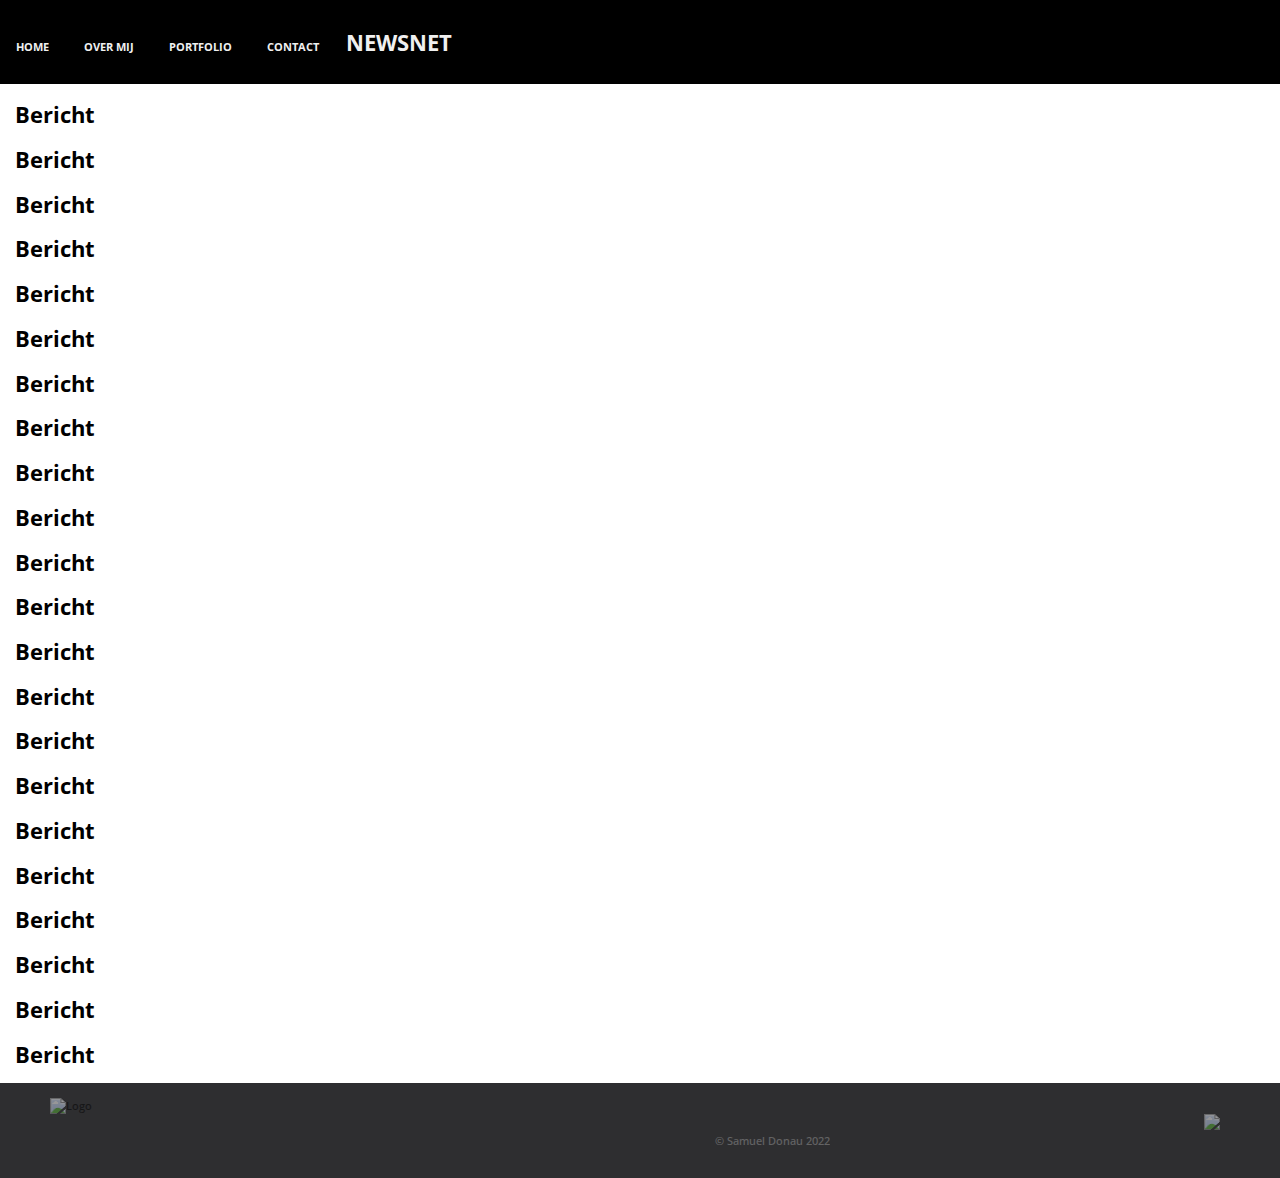
==== contact.html @ da1c3e0a "ssdf" ====
<!DOCTYPE html>
<html lang="nl" dir="ltr">
  <head>
    <link rel="icon" type="image/png" href="favicon.png.ico">
    <link rel="stylesheet" href="style.css">
    <link rel="preconnect" href="https://fonts.googleapis.com">
    <link rel="preconnect" href="https://fonts.gstatic.com" crossorigin>
    <link href="https://fonts.googleapis.com/css2?family=Open+Sans:weight@700&display=swap" rel="stylesheet">
    <script type="text/javascript" src='script.js'></script>
    <title>Samuel Donau - Home</title>
  </head>
  <body>
    <div class="wrapper">
      <header></header>
      <nav>
        <ul class="nav-menu">
          <li class="nav-menu-item"><a href="index.html">Home</a></li>
          <li class="nav-menu-item" onclick="wip()"><a href="#">Over mij</a></li>
          <li class="nav-menu-item"><a href="#">Portfolio</a>
          <ul class="nav-submenu">
            <li class="nav-submenu-item" onclick="wip()"><a href="#">Level 1</a></li>
            <li class="nav-submenu-item" onclick="wip()"><a href="#">Level 2</a></li>
            <li class="nav-submenu-item" onclick="wip()"><a href="#">Level 3</a></li>
            <li class="nav-submenu-item" onclick="wip()"><a href="#">Level 4</a></li>
            <li class="nav-submenu-item" onclick="wip()"><a href="#">Level 5</a></li>
          </ul>
          </li>
          <li class="nav-menu-item" onclick="wip()"><a href="#">Contact</a></li>
          <li class="nav-menu-item" id="banner"><h1>NewsNet</h1></li>
        </ul>
      </nav>
      <div class="wrapper2">
        <section>
          <h1>Bericht</h1>
          <h1>Bericht</h1>
          <h1>Bericht</h1>
          <h1>Bericht</h1>
          <h1>Bericht</h1>
          <h1>Bericht</h1>
          <h1>Bericht</h1>
          <h1>Bericht</h1>
          <h1>Bericht</h1>
          <h1>Bericht</h1>
          <h1>Bericht</h1>
          <h1>Bericht</h1>
          <h1>Bericht</h1>
          <h1>Bericht</h1>
          <h1>Bericht</h1>
          <h1>Bericht</h1>
          <h1>Bericht</h1>
          <h1>Bericht</h1>
          <h1>Bericht</h1>
          <h1>Bericht</h1>
          <h1>Bericht</h1>
          <h1>Bericht</h1>
        </section>
        <footer>
          <img src="menulogo2.png" alt="Logo" class="footerimg2">
          <p id="footerp">© Samuel Donau 2022</p>
          <img src="Jimdo.png" class="footerimg">
        </footer>
      </div>
    </div>
  </body>
</html>
---- style.css ----
html {
  box-sizing: border-box;
  background-image: url("background.png");
  background-size: 100% 95%;
  background-repeat: no-repeat;
  background-attachment: fixed;
  background-position: bottom;
  font-family: "Open Sans", sans-serif;
  font-size: 11px;
  min-height: 100%;
  -ms-overflow-style: none;  /* IE and Edge */
  scrollbar-width: none;  /* Firefox */
}

html::-webkit-scrollbar {
  display: none;
}

.wrapper{
  margin: 0 auto 0 auto;
  display: flex;
  flex-direction: column;
  min-height: 100vh;
}

a, a:visited, a:hover, a:active {
  color: inherit;
  text-decoration: none;
}

#drho{
  float: right;
  height: 55px;
  width: 300px;
}

#menulogo{
  float: right;
  display: block;
  padding: 0 16px;
  cursor: pointer;display: inline-block;
  position: relative;
  background-color: rgba(0, 0, 0, 1);
  width: 25%;
  height: 2%;
}

article, section, h1, h2, h3{
  padding-left: 7.5px;
}

body {
  margin: 0px;
}

footer {
  position: relative;
  bottom: 0;
  background-color: rgb(46, 46, 48, 1);
  padding: 1.5% 0 1.5% 0;
  width: 100%;
  margin-top: auto;
  font-weight: 500;
}

.footerimg {
  float: right;
  margin-right: 60px;
  margin-top: -45px;
  opacity: 0.5
}

.footerimg2 {
  float: left;
  margin-left: 50px;
  margin-right: 0px;
  margin-top: -5px;
  padding-top: -20px;
  opacity: 0.5;
  height: 75px;
  width: 300px;
}

footer p{
  color: white;
  opacity: 0.25;
  margin-top: 30px;
  margin-left: 715px;
}

#footerp{

}
#banner{
  align-self: right;
}

nav {
  z-index: 5;
  position: -webkit-sticky;
  position: sticky;
  float: inherit;
  top: 0;
  overflow: hidden;
  width: 100%;
  margin: 0 auto;
  background: #1e8449;
  color: #f0f0f0;
  background-color: rgba(0, 0, 0, 1);
  padding: 0px;
}

nav ul {
  list-style: none;
  padding-left: 0;
  margin-top: 0;
  margin-bottom: 0;
}

nav a {
  display: block;
  padding: 0 16px;
  line-height: inherit;
  cursor: pointer;
}
.nav-menu {
  line-height: 55px;
  font-weight: 700;
  text-transform: uppercase;
}
.nav-menu-item {
  display: inline-block;
  position: relative;
  background-color: rgba(0, 0, 0, 1);
}
.nav-menu-item:hover {
  background-color: rgba(150, 150, 150, 1);
}
.nav-menu-item:hover .nav-submenu {
  background-color: rgba(150, 150, 150, 1);
  display: inline;
}
.nav-submenu {
  font-weight: 300;
  text-transform: none;
  position: fixed;
  overflow: none;
  width: 220px;
  background-color:rgba(0, 0, 0, 1);
  display: none;
  top: 55px
}

.nav-submenu-item {
  background: rgba(0, 0, 0, 1);
  font-weight: 500;
}

.nav-submenu-item:hover {
  background: rgba(150, 150, 150, 1);
}
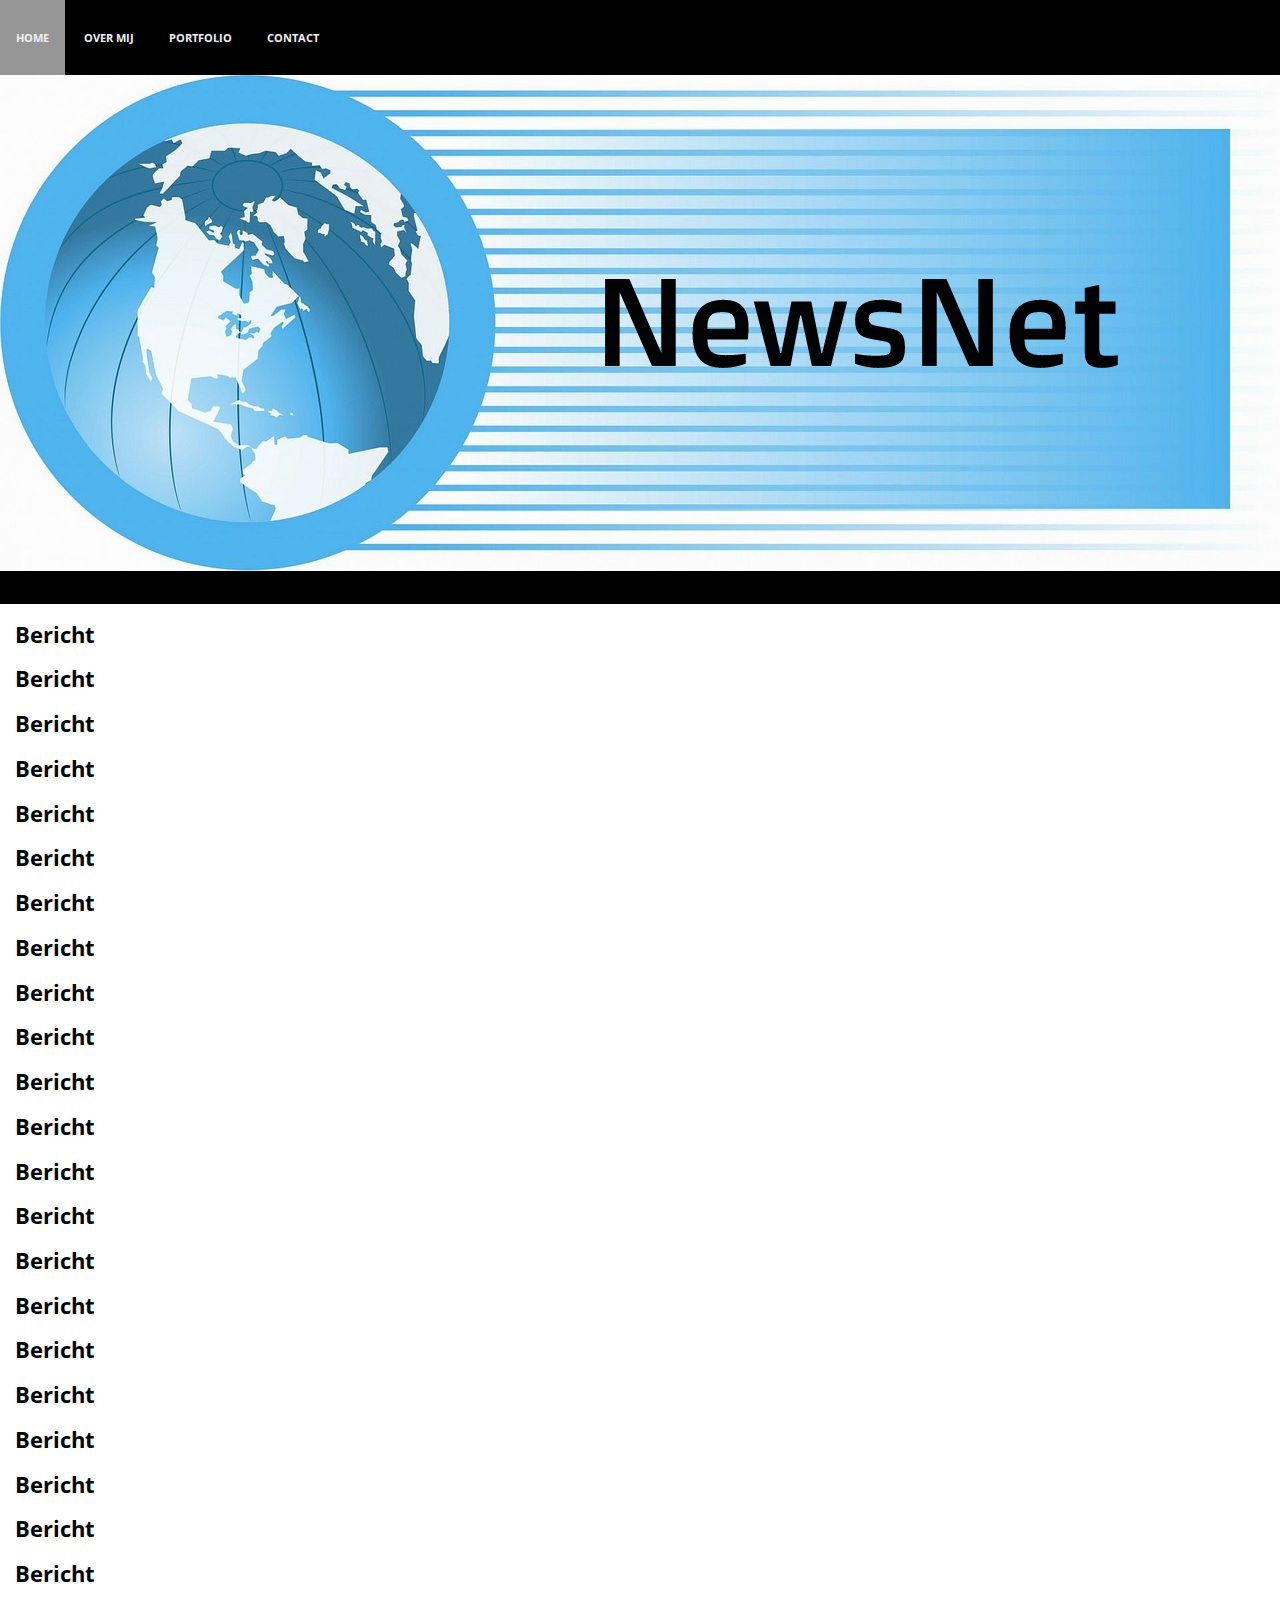
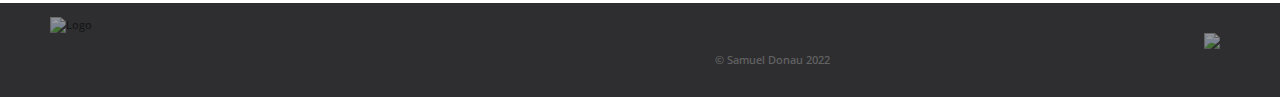
==== commit 81509118: "jlljjl" ====
--- a/contact.html
+++ b/contact.html
@@ -26,7 +26,7 @@
           </ul>
           </li>
           <li class="nav-menu-item" onclick="wip()"><a href="#">Contact</a></li>
-          <li class="nav-menu-item" id="banner"><h1>NewsNet</h1></li>
+          <img class="nav-menu-item" id="banner" src="banner.png" alt="banner">
         </ul>
       </nav>
       <div class="wrapper2">
--- a/style.css
+++ b/style.css
@@ -124,7 +124,7 @@
   cursor: pointer;
 }
 .nav-menu {
-  line-height: 55px;
+  line-height: 75px;
   font-weight: 700;
   text-transform: uppercase;
 }
